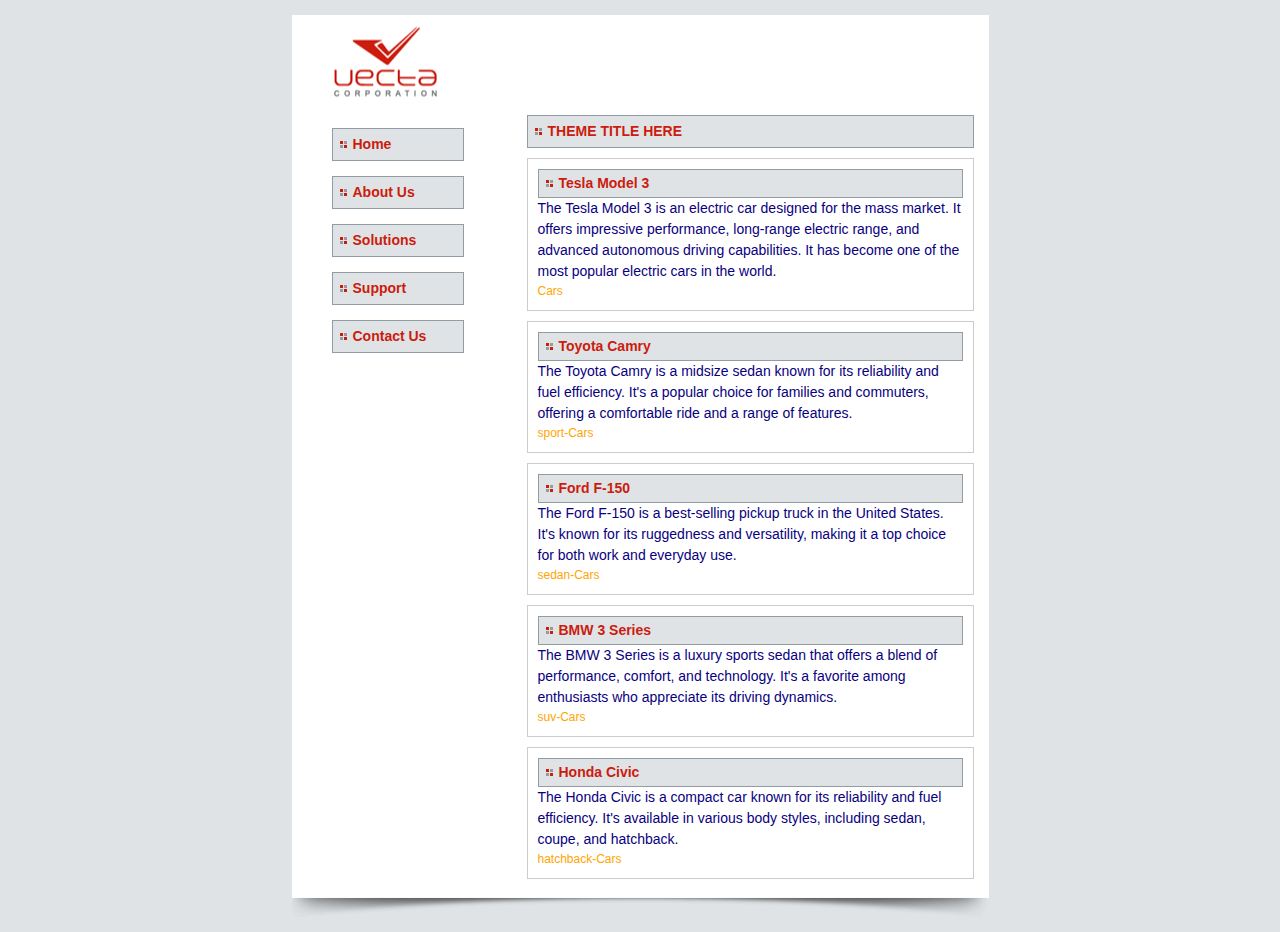
==== WEB303As05/index.html @ 7fb37e39 "Add files via upload" ====
<!DOCTYPE html>
<html lang="en">

<head>
	<title>Welcome to E Corp.</title>
	<link href="styles.css" type="text/css" rel="stylesheet">
</head>

<body>
	<section id="container">
		<header></header>

		<nav>
			<ul>
				<li><a href="index.html">Home</a></li>
				<li><a href="aboutus.html">About Us</a></li>
				<li><a href="solutions.html">Solutions</a></li>
				<li><a href="support.html">Support</a></li>
				<li><a href="contactus.html">Contact Us</a></li>
			</ul>
		</nav>

		<section id="content">
			<h2>THEME TITLE HERE</h2>

			<div id="content-item-list">
				<!-- sample of what your toString should output
					<div id="content-item-0">
						<h4>name here</h4>
						<p>description here</p>
						<div>category genre here</div>
					</div>
				-->
			</div>
		</section>
	
		
		<footer></footer>
	</section>

	<script src="jquery.js"></script>
	<script src="script.js"></script>
</body>

</html>
---- WEB303As05/styles.css ----
article, aside, figure, footer, header, nav, section {
  display: block;
}

body {
  font-family: Arial, Helvetica, sans-serif;
  font-size: 0.8em;
  line-height: 25px;
  background-color: #dfe3e6;
}

#container {
  background: #fff;
  width: 697px;
  margin: 15px auto 0 auto;
}

header {
  height: 100px;
  background: url('images/logo.gif') no-repeat 25px;
}

nav {
  width: 235px;
  float: left;
}

nav ul {
  list-style-type: none;
}

nav ul li a:link,
nav ul li a:visited,
#content h2 {
  font-size: 14px;
  font-weight: bold;
  background: #dfe3e6 url('images/bullet.gif') no-repeat 7px center;
  padding: 3px 0 3px 20px;
  border: solid #929ca4 1px;
  color: #cc1c0d;
}

nav ul li a:link,
nav ul li a:visited {
  width: 110px;
  margin-bottom: 15px;
  text-decoration: none;
  display: block;
}

nav ul li a:hover {
  color: #000;
  background-color: #ccc;
}

#content {
  width: 447px;
  float: left;
  background-color: #fff;
  padding-right: 15px;
}

h3, h4 {
  margin: 0;
  color: #000080;
}

footer {
  height: 35px;
  background: url('images/footer.gif');
  clear: both;
}

/* Add colors to content items */
.content-item-wrapper {
  border: 1px solid #ccc;
  padding: 10px;
  margin: 10px 0;
  font-family: Arial, Helvetica, sans-serif;
  font-size: 16px;
  line-height: 1.5;
}

/* Customize colors for headings, paragraphs, and category genres */
h2 {
  color: #1E90FF;
  font-size: 20px;
  margin: 0;
}

p {
  color: #090080;
  font-size: 14px;
  margin: 0;
  font-family: Arial, Helvetica, sans-serif;
}

div {
  color: #FFA500;
  font-size: 12px;
  margin: 0;
}
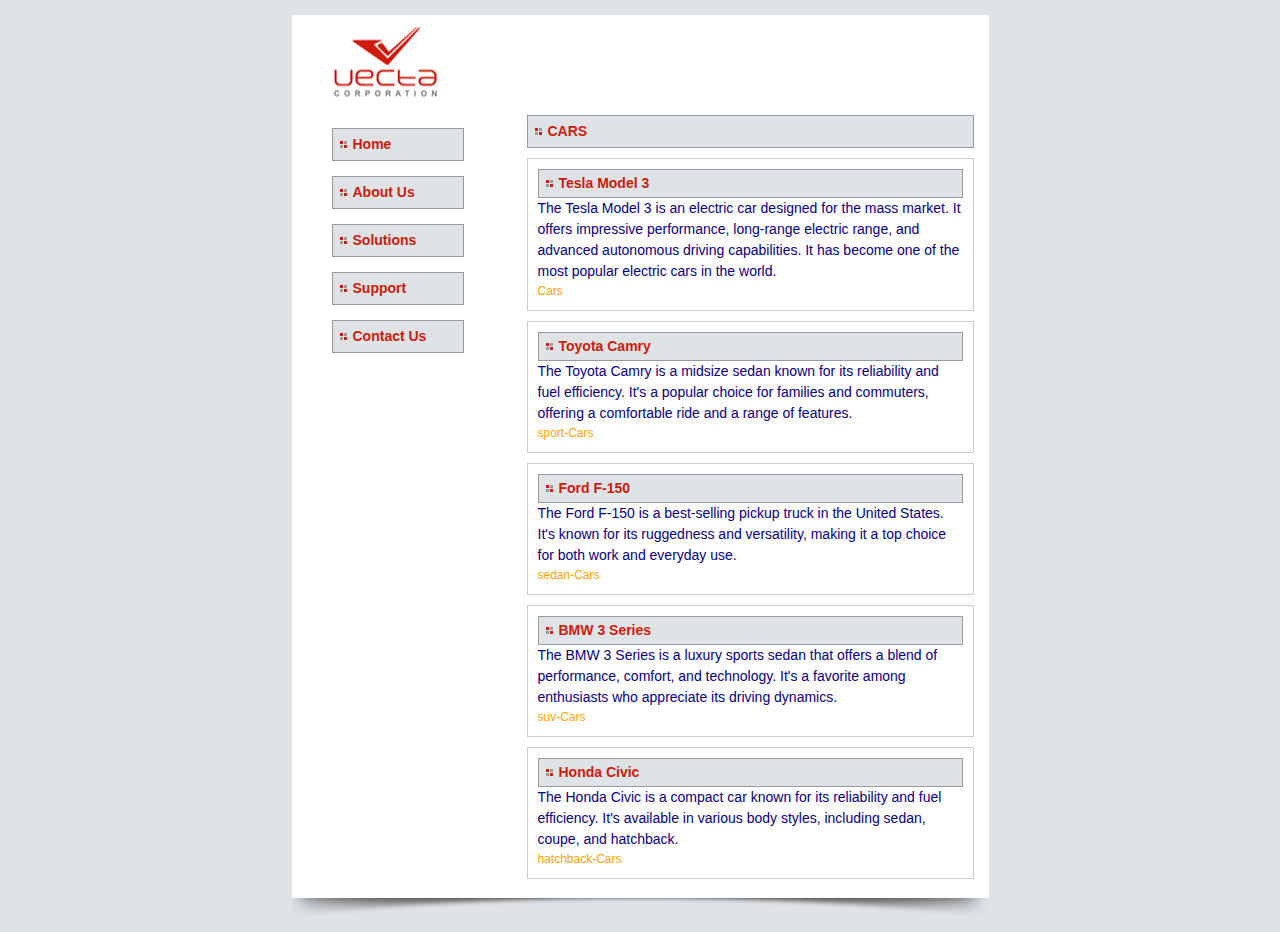
==== commit 6d327bd2: "Update index.html" ====
--- a/WEB303As05/index.html
+++ b/WEB303As05/index.html
@@ -21,7 +21,7 @@
 		</nav>
 
 		<section id="content">
-			<h2>THEME TITLE HERE</h2>
+			<h2>CARS</h2>
 
 			<div id="content-item-list">
 				<!-- sample of what your toString should output
@@ -42,4 +42,4 @@
 	<script src="script.js"></script>
 </body>
 
-</html>+</html>
